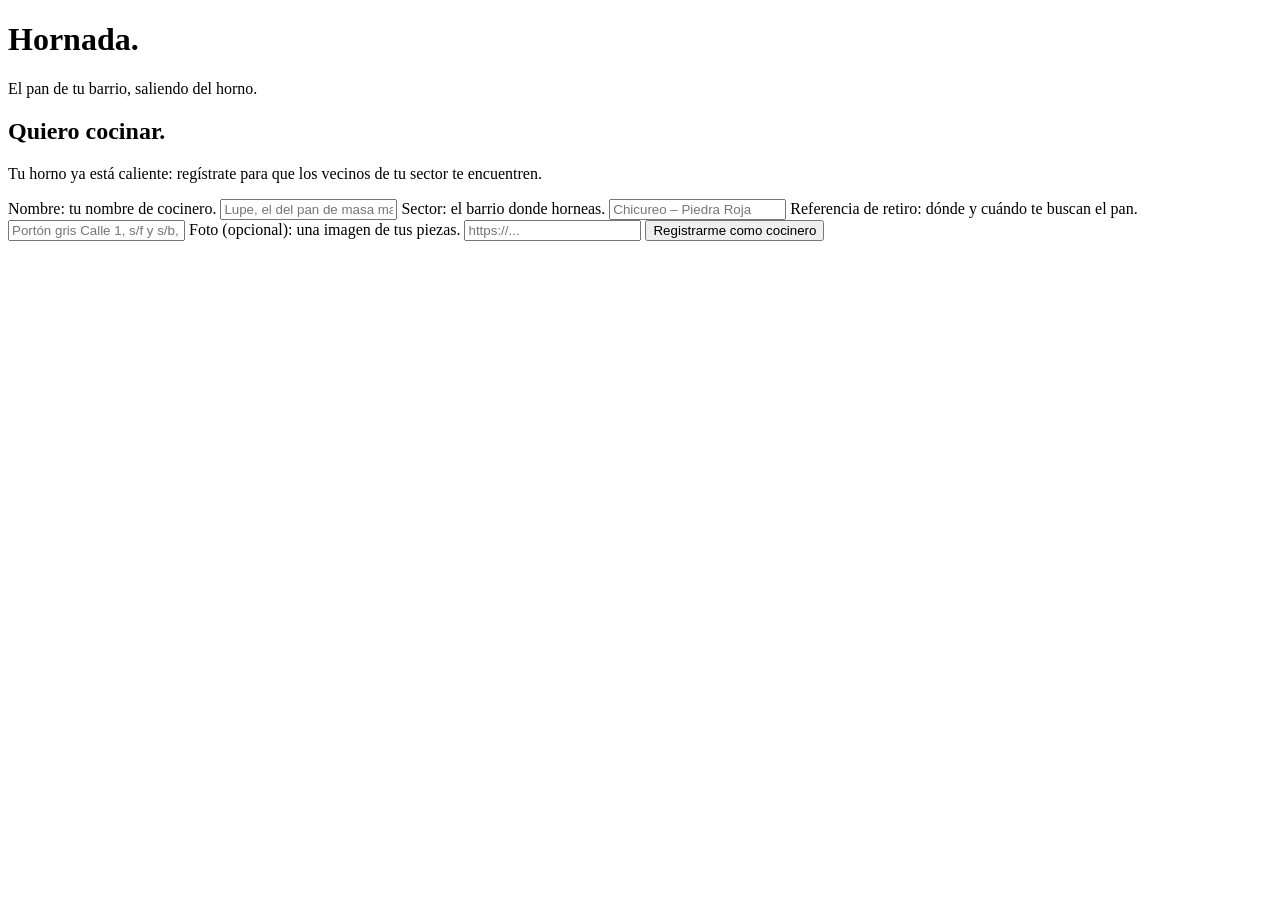
==== public/index.html @ a48d3f06 "feat(T-1): alta de cocineros en D1 (POST /api/cocineros) + pantalla Quiero cocinar (forma C: assets " ====
<!DOCTYPE html>
<html lang="es">
<head>
  <meta charset="utf-8">
  <meta name="viewport" content="width=device-width, initial-scale=1">
  <title>Hornada — Quiero cocinar</title>
  <link rel="stylesheet" href="/styles.css">
</head>
<body>
  <header>
    <h1>Hornada.</h1>
    <p class="tagline">El pan de tu barrio, saliendo del horno.</p>
  </header>

  <main>
    <section class="card" aria-labelledby="titulo-cocinar">
      <h2 id="titulo-cocinar">Quiero cocinar.</h2>
      <p>Tu horno ya está caliente: regístrate para que los vecinos de tu sector te encuentren.</p>

      <form id="form-cocinero">
        <label for="nombre">Nombre: tu nombre de cocinero.</label>
        <input id="campo-nombre" name="nombre" type="text" autocomplete="name" placeholder="Lupe, el del pan de masa madre">

        <label for="campo-sector">Sector: el barrio donde horneas.</label>
        <input id="campo-sector" name="sector" type="text" placeholder="Chicureo – Piedra Roja">

        <label for="campo-referencia-retiro">Referencia de retiro: dónde y cuándo te buscan el pan.</label>
        <input id="campo-referencia-retiro" name="referencia_retiro" type="text" placeholder="Portón gris Calle 1, s/f y s/b, 8:00 a 20:00">

        <label for="campo-foto-url">Foto (opcional): una imagen de tus piezas.</label>
        <input id="campo-foto-url" name="foto_url" type="url" placeholder="https://...">

        <button type="submit">Registrarme como cocinero</button>
      </form>

      <p id="mensaje-cocinero" class="mensaje" role="status"></p>
    </section>
  </main>

  <script src="/app.js"></script>
</body>
</html>
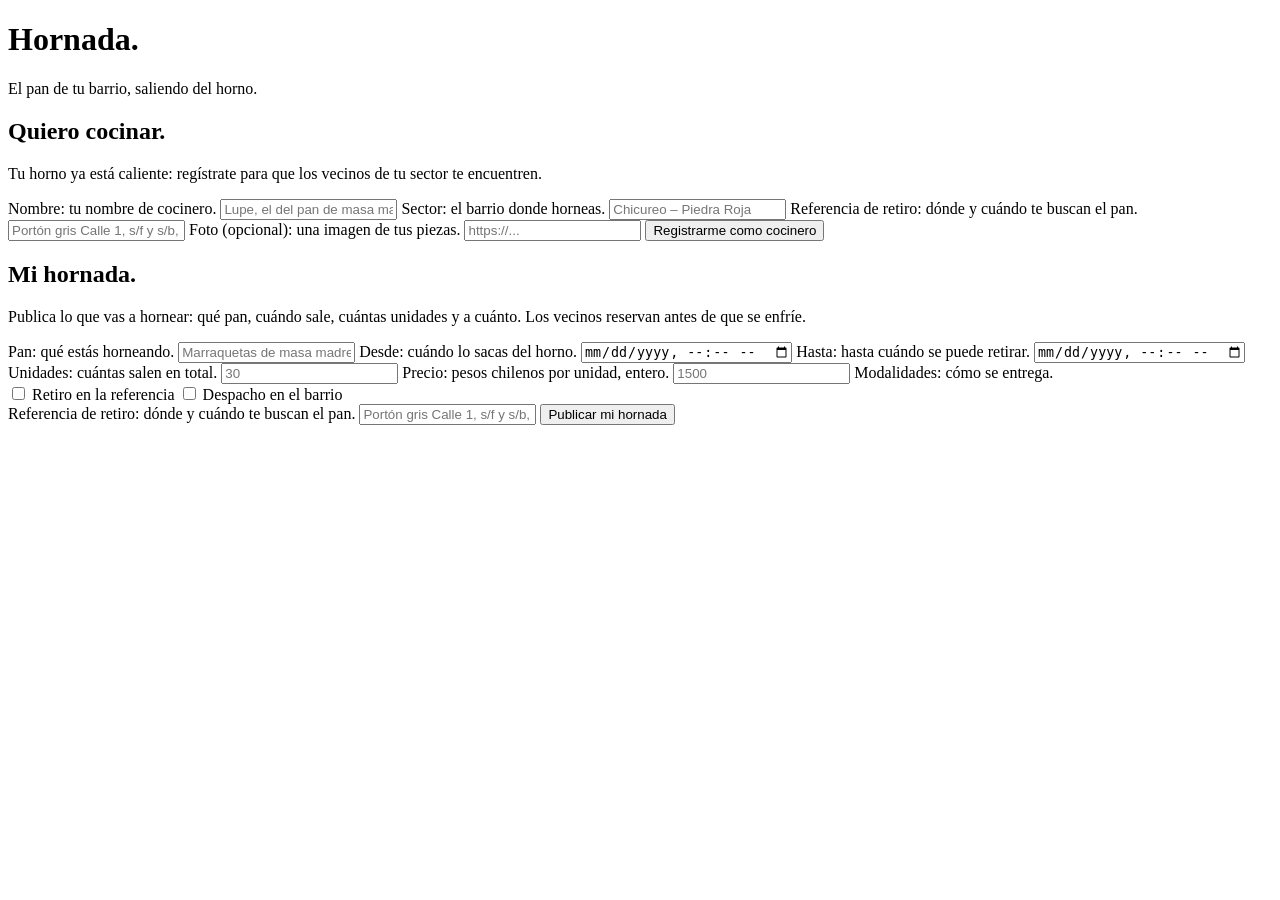
==== commit 0c32d504: "feat(T-2): pantalla Mi hornada (#form-hornada) con estilos del sistema; token del registro se guarda" ====
--- a/public/index.html
+++ b/public/index.html
@@ -35,6 +35,47 @@
 
       <p id="mensaje-cocinero" class="mensaje" role="status"></p>
     </section>
+
+    <section class="card" aria-labelledby="titulo-hornada">
+      <h2 id="titulo-hornada">Mi hornada.</h2>
+      <p>Publica lo que vas a hornear: qué pan, cuándo sale, cuántas unidades y a cuánto. Los vecinos reservan antes de que se enfríe.</p>
+
+      <form id="form-hornada">
+        <label for="campo-pan">Pan: qué estás horneando.</label>
+        <input id="campo-pan" name="pan" type="text" placeholder="Marraquetas de masa madre">
+
+        <label for="campo-desde">Desde: cuándo lo sacas del horno.</label>
+        <input id="campo-desde" name="desde" type="datetime-local">
+
+        <label for="campo-hasta">Hasta: hasta cuándo se puede retirar.</label>
+        <input id="campo-hasta" name="hasta" type="datetime-local">
+
+        <label for="campo-unidades">Unidades: cuántas salen en total.</label>
+        <input id="campo-unidades" name="unidades" type="number" min="1" step="1" placeholder="30">
+
+        <label for="campo-precio">Precio: pesos chilenos por unidad, entero.</label>
+        <input id="campo-precio" name="precio" type="number" min="1" step="1" placeholder="1500">
+
+        <label>Modalidades: cómo se entrega.</label>
+        <div class="opciones">
+          <span class="opcion">
+            <input id="campo-modalidades-retiro" name="modalidades" type="checkbox" value="retiro">
+            <label for="campo-modalidades-retiro" class="inline">Retiro en la referencia</label>
+          </span>
+          <span class="opcion">
+            <input id="campo-modalidades-despacho" name="modalidades" type="checkbox" value="despacho">
+            <label for="campo-modalidades-despacho" class="inline">Despacho en el barrio</label>
+          </span>
+        </div>
+
+        <label for="campo-referencia-hornada">Referencia de retiro: dónde y cuándo te buscan el pan.</label>
+        <input id="campo-referencia-hornada" name="referencia_retiro" type="text" placeholder="Portón gris Calle 1, s/f y s/b, 8:00 a 20:00">
+
+        <button type="submit">Publicar mi hornada</button>
+      </form>
+
+      <p id="mensaje-hornada" class="mensaje" role="status"></p>
+    </section>
   </main>
 
   <script src="/app.js"></script>
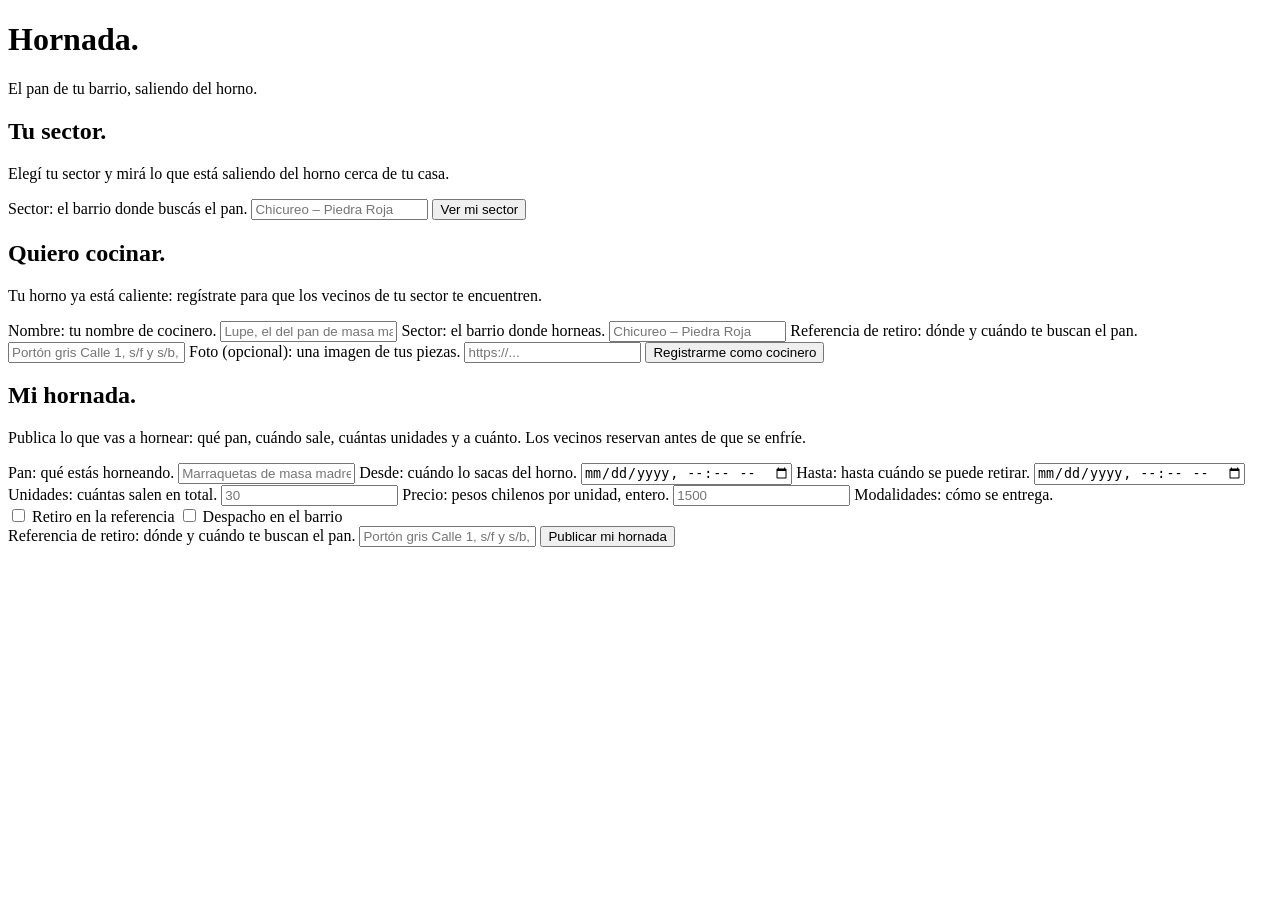
==== commit b5ff2a8e: "feat(T-3): pantalla del listado — #estado-vacio con enlace a registrarse, #lista-hornadas con tarjet" ====
--- a/public/index.html
+++ b/public/index.html
@@ -13,6 +13,27 @@
   </header>
 
   <main>
+    <section class="card" aria-labelledby="titulo-listado">
+      <h2 id="titulo-listado">Tu sector.</h2>
+      <p>Elegí tu sector y mirá lo que está saliendo del horno cerca de tu casa.</p>
+
+      <form id="form-listado">
+        <label for="campo-sector-listado">Sector: el barrio donde buscás el pan.</label>
+        <input id="campo-sector-listado" name="sector" type="text" autocomplete="off" placeholder="Chicureo – Piedra Roja">
+
+        <button type="submit">Ver mi sector</button>
+      </form>
+
+      <p id="mensaje-listado" class="mensaje" role="status"></p>
+
+      <div id="estado-vacio" hidden>
+        <h3>Nadie hornea en tu sector todavía.</h3>
+        <p>Si tu horno está libre, <a href="#form-cocinero">regístrate como cocinero</a> y sacá tu primera hornada.</p>
+      </div>
+
+      <ul id="lista-hornadas" hidden></ul>
+    </section>
+
     <section class="card" aria-labelledby="titulo-cocinar">
       <h2 id="titulo-cocinar">Quiero cocinar.</h2>
       <p>Tu horno ya está caliente: regístrate para que los vecinos de tu sector te encuentren.</p>
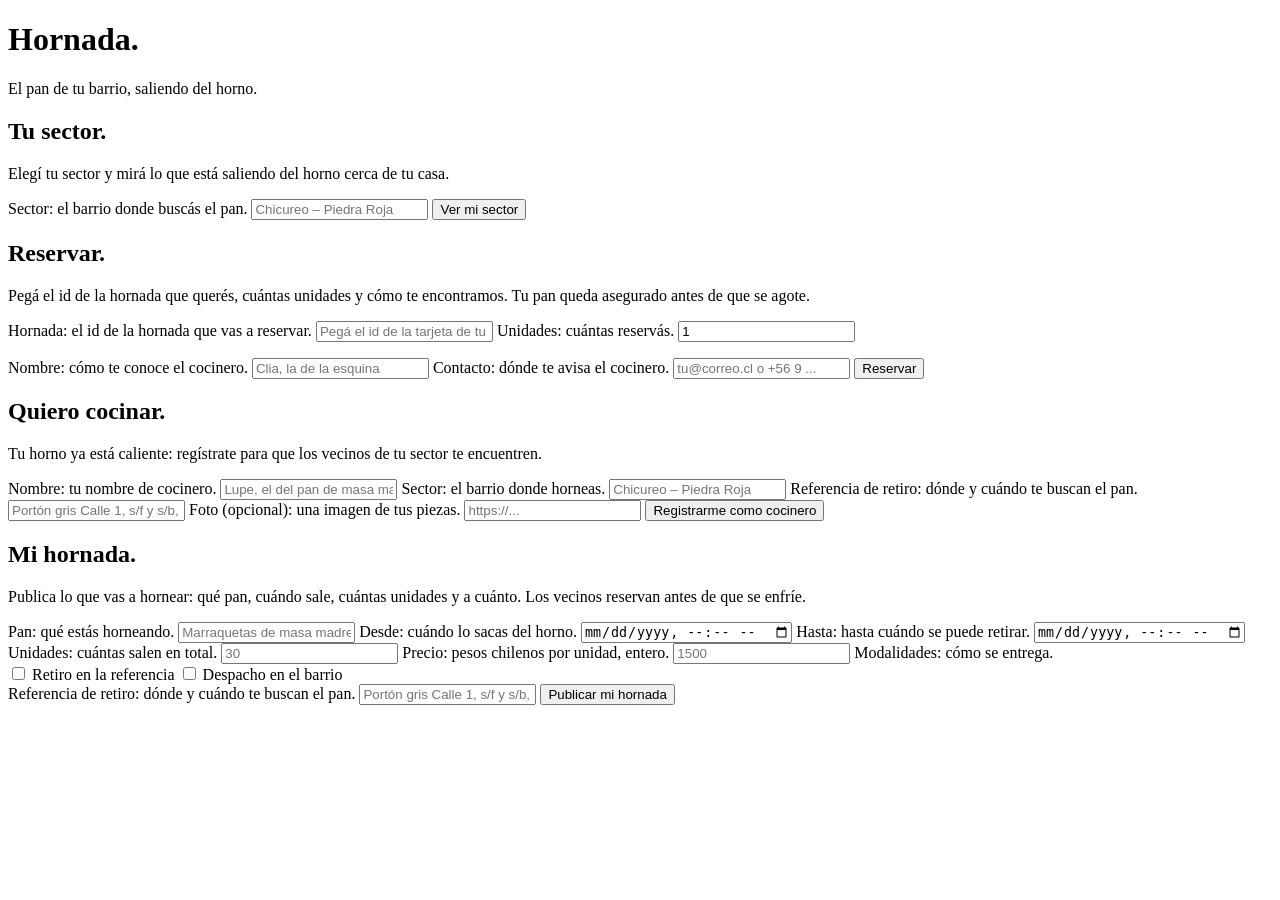
==== commit 0b3fdee2: "feat(T-5): POST /api/hornadas/:id/reservas — UPDATE condicional del diseno (la base decide el cupo, " ====
--- a/public/index.html
+++ b/public/index.html
@@ -32,6 +32,38 @@
       </div>
 
       <ul id="lista-hornadas" hidden></ul>
+    </section>
+
+    <section class="card" aria-labelledby="titulo-reservar">
+      <h2 id="titulo-reservar">Reservar.</h2>
+      <p>Pegá el id de la hornada que querés, cuántas unidades y cómo te encontra­mos. Tu pan queda asegurado antes de que se agote.</p>
+
+      <form id="form-reserva">
+        <label for="campo-reserva-hornada">Hornada: el id de la hornada que vas a reservar.</label>
+        <input id="campo-reserva-hornada" name="hornada_id" type="text" autocomplete="off" placeholder="Pegá el id de la tarjeta de tu sector">
+
+        <label for="campo-reserva-unidades">Unidades: cuántas reservás.</label>
+        <input id="campo-reserva-unidades" name="unidades" type="number" min="1" step="1" value="1">
+
+        <p id="mensaje-total-reserva" class="mensaje" role="status"></p>
+
+        <label for="campo-reserva-nombre">Nombre: cómo te conoce el cocinero.</label>
+        <input id="campo-reserva-nombre" name="nombre" type="text" autocomplete="name" placeholder="Clia, la de la esquina">
+
+        <label for="campo-reserva-contacto">Contacto: dónde te avisa el cocinero.</label>
+        <input id="campo-reserva-contacto" name="contacto" type="text" placeholder="tu@correo.cl o +56 9 ...">
+
+        <button type="submit">Reservar</button>
+      </form>
+
+      <p id="mensaje-reserva" class="mensaje" role="status"></p>
+
+      <div id="reserva-confirmada" hidden>
+        <h3>Reserva confirmada.</h3>
+        <p>Tu código: <strong id="reserva-codigo"></strong></p>
+        <p>Retiro: <span id="reserva-donde"></span></p>
+        <p>Total: $<span id="reserva-total"></span> por <span id="reserva-unidades-confirmadas"></span> unidades.</p>
+      </div>
     </section>
 
     <section class="card" aria-labelledby="titulo-cocinar">
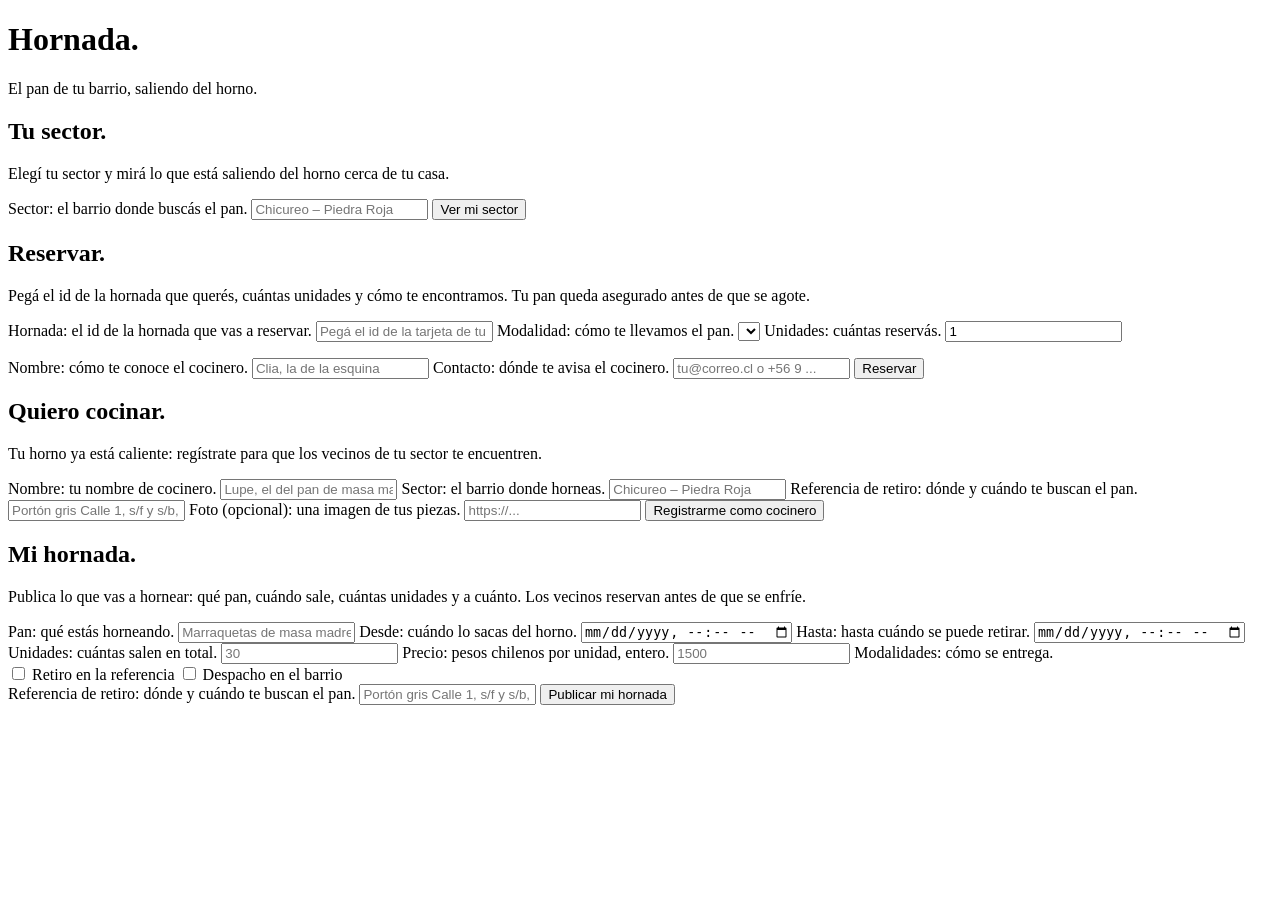
==== commit e8e003f9: "implement(T-6): modalidad en POST /api/hornadas/:id/reservas — C-22 valida contra modalidades de la " ====
--- a/public/index.html
+++ b/public/index.html
@@ -41,6 +41,12 @@
       <form id="form-reserva">
         <label for="campo-reserva-hornada">Hornada: el id de la hornada que vas a reservar.</label>
         <input id="campo-reserva-hornada" name="hornada_id" type="text" autocomplete="off" placeholder="Pegá el id de la tarjeta de tu sector">
+
+        <label for="campo-reserva-modalidad">Modalidad: cómo te llevamos el pan.</label>
+        <select id="campo-reserva-modalidad" name="modalidad"></select>
+
+        <label id="etiqueta-reserva-direccion" for="campo-reserva-direccion" style="display:none">Dirección: dónde te entregamos el pan.</label>
+        <input id="campo-reserva-direccion" name="direccion" type="text" style="display:none" autocomplete="street-address" placeholder="Calle, número, depto...">
 
         <label for="campo-reserva-unidades">Unidades: cuántas reservás.</label>
         <input id="campo-reserva-unidades" name="unidades" type="number" min="1" step="1" value="1">
